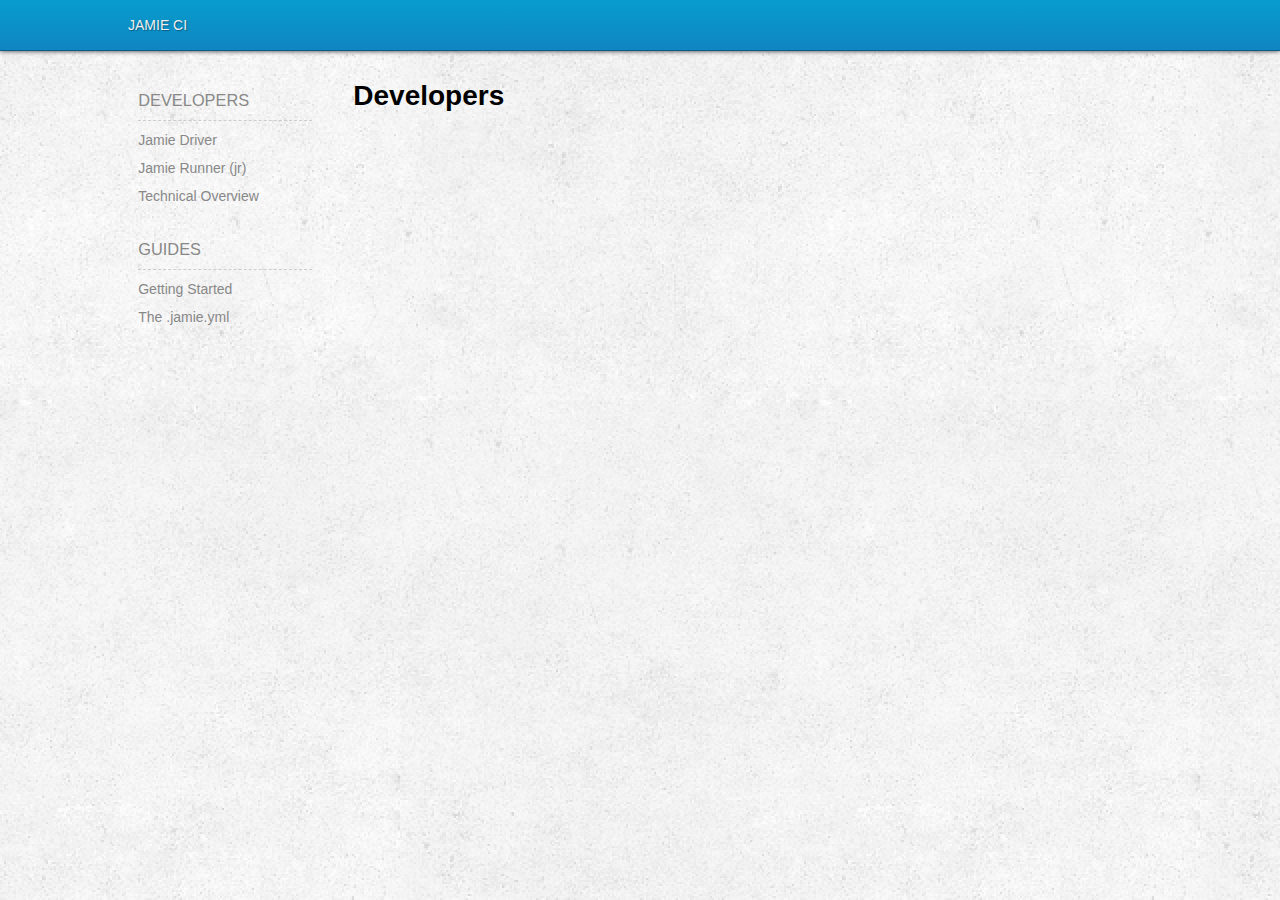
==== developers/index.html @ 0d730f83 "Automated commit at 2013-01-21 02:43:44 UTC by middleman-deploy 3.0.9" ====
<!DOCTYPE html PUBLIC "-//W3C//DTD XHTML 1.0 Transitional//EN" "http://www.w3.org/TR/xhtml1/DTD/xhtml1-transitional.dtd">
<html>
  <head>
    <meta charset='utf-8' />
    <!-- Always force latest IE rendering engine or request Chrome Frame -->
    <meta content='IE=edge,chrome=1' http-equiv='X-UA-Compatible' />
    <!-- Use title if it's in the page YAML frontmatter -->
    <title>Developers | Jamie CI</title>
    <link href="../assets/stylesheets/normalize-97057f35.css" media="screen" rel="stylesheet" type="text/css" />
    <link href="../assets/stylesheets/application-2208bfd4.css" media="screen" rel="stylesheet" type="text/css" />
    <script src="../assets/javascripts/application-eca7008a.js" type="text/javascript"></script>
    <body>
      <header id='header'>
        <div class='wrap'>
          <span id='logo'><a href="/">Jamie CI</a></span>
        </div>
      </header>
      <section id='main'>
        <div class='wrap'>
          <div id='sidebar'>
            <h3><a class="active" href="/developers/">Developers</a></h3>
            <ul>
              <li><a href="/developers/jamie_driver/">Jamie Driver</a></li>
              <li><a href="/developers/jamie_runner/">Jamie Runner (jr)</a></li>
              <li><a href="/developers/technical_overview/">Technical Overview</a></li>
            </ul>
            <h3><a href="/guides/">Guides</a></h3>
            <ul>
              <li><a href="/guides/getting_started/">Getting Started</a></li>
              <li><a href="/guides/the_jamie_yml/">The .jamie.yml</a></li>
            </ul>
          </div>
          <div id='content'>
            <h1>Developers</h1>
            
          </div>
        </div>
      </section>
    </body>
  </head>
</html>
---- assets/stylesheets/application-2208bfd4.css ----
@charset "UTF-8";.highlight pre{background:#ffffff;border:1px solid #ccc;-webkit-border-radius:5px;-moz-border-radius:5px;-ms-border-radius:5px;-o-border-radius:5px;border-radius:5px;-webkit-box-shadow:1px 1px 10px #ccc;-moz-box-shadow:1px 1px 10px #ccc;box-shadow:1px 1px 10px #ccc;line-height:1.3;margin:10px 20px;padding:10px 15px}.highlight .hll{background-color:#ffc}.highlight .c{color:#999988;font-style:italic}.highlight .err{color:#a61717;background-color:#e3d2d2}.highlight .k{color:#000000;font-weight:700}.highlight .o{color:#000000;font-weight:700}.highlight .cm{color:#999988;font-style:italic}.highlight .cp{color:#999999;font-weight:700;font-style:italic}.highlight .c1{color:#999988;font-style:italic}.highlight .cs{color:#999999;font-weight:700;font-style:italic}.highlight .gd{color:#000000;background-color:#fdd}.highlight .ge{color:#000000;font-style:italic}.highlight .gr{color:#a00}.highlight .gh{color:#999}.highlight .gi{color:#000000;background-color:#dfd}.highlight .go{color:#888}.highlight .gp{color:#555}.highlight .gs{font-weight:700}.highlight .gu{color:#aaa}.highlight .gt{color:#a00}.highlight .kc{color:#000000;font-weight:700}.highlight .kd{color:#000000;font-weight:700}.highlight .kn{color:#000000;font-weight:700}.highlight .kp{color:#000000;font-weight:700}.highlight .kr{color:#000000;font-weight:700}.highlight .kt{color:#445588;font-weight:700}.highlight .m{color:#099}.highlight .s{color:#d01040}.highlight .na{color:teal}.highlight .nb{color:#0086b3}.highlight .nc{color:#445588;font-weight:700}.highlight .no{color:teal}.highlight .nd{color:#3c5d5d;font-weight:700}.highlight .ni{color:purple}.highlight .ne{color:#990000;font-weight:700}.highlight .nf{color:#990000;font-weight:700}.highlight .nl{color:#990000;font-weight:700}.highlight .nn{color:#555}.highlight .nt{color:navy}.highlight .nv{color:teal}.highlight .ow{color:#000000;font-weight:700}.highlight .w{color:#bbb}.highlight .mf{color:#099}.highlight .mh{color:#099}.highlight .mi{color:#099}.highlight .mo{color:#099}.highlight .sb{color:#d01040}.highlight .sc{color:#d01040}.highlight .sd{color:#d01040}.highlight .s2{color:#d01040}.highlight .se{color:#d01040}.highlight .sh{color:#d01040}.highlight .si{color:#d01040}.highlight .sx{color:#d01040}.highlight .sr{color:#009926}.highlight .s1{color:#d01040}.highlight .ss{color:#990073}.highlight .bp{color:#999}.highlight .vc{color:teal}.highlight .vg{color:teal}.highlight .vi{color:teal}.highlight .il{color:#099}body{background-color:#eee;background-image:url('../images/background-929180a9.png');background-repeat:repeat;font-family:"Droid Sans",sans-serif;font-size:14px}h2{padding:15px 0 5px 0;border-bottom:1px dashed #888}p{color:#333;line-height:1.5}a,a:visited{color:#079dcd}a:hover,a:visited:hover{text-decoration:none}a:active,a:visited:active{color:#075d86}ol,ul{line-height:1.5}ul{list-style-type:square}hr{border:none;border-bottom:1px dashed #888}.wrap{margin:0 auto;overflow:auto;max-width:1024px;min-width:800px}#header{background-image:-webkit-gradient(linear,50% 0,50% 100%,color-stop(0%,#079dcd),color-stop(100%,#1085c1));background-image:-webkit-linear-gradient(#079dcd,#1085c1);background-image:-moz-linear-gradient(#079dcd,#1085c1);background-image:-o-linear-gradient(#079dcd,#1085c1);background-image:linear-gradient(#079dcd,#1085c1);border-bottom:1px solid #075d86;-webkit-box-shadow:0 0 5px #333;-moz-box-shadow:0 0 5px #333;box-shadow:0 0 5px #333;height:50px;line-height:50px;width:100%}#header span#logo a{color:#eee;font-size:14px;font-family:Helvetica,cursive;text-shadow:1px 1px 1px #075d86;font-weight:100;text-transform:uppercase;text-decoration:none}#sidebar{float:left;margin:0 1% 0 0;padding:1%;width:17%}#sidebar section{margin-bottom:50px}#sidebar h3{margin:30px 0 0 0;padding:0}#sidebar h3 a{border-bottom:1px dashed #ccc;color:#888;display:block;font-family:Helvetica,cursive;font-weight:100;margin:0 0 5px 0;padding:0 0 10px 0;text-decoration:none;text-transform:uppercase}#sidebar ul{line-height:2;list-style-type:none;padding:0;margin:0}#sidebar ul li a,#sidebar ul li a:visited{color:#888;font-family:Helvetica,cursive;font-size:14px;font-weight:100;text-decoration:none}#sidebar ul li a:hover,#sidebar ul li a:active,#sidebar ul li a:visited:hover,#sidebar ul li a:visited:active{color:#333;text-decoration:none}#sidebar ul li a.active,#sidebar ul li a:visited.active{color:#000;font-weight:700}#content{float:right;margin:0 0 0 1%;padding:1%;width:77%}ul.breadcrumbs{list-style-type:none;margin:0;padding:0}ul.breadcrumbs li{margin:0;padding:0}ul.breadcrumbs li:not(:last-child){float:left}ul.breadcrumbs li:not(:last-child) a:after{content:'»';margin-left:5px}ul.breadcrumbs a,ul.breadcrumbs a:visited,ul.breadcrumbs a:hover,ul.breadcrumbs a:active{color:#888;font-size:12px;margin-right:5px;text-decoration:none}#footer{clear:both}
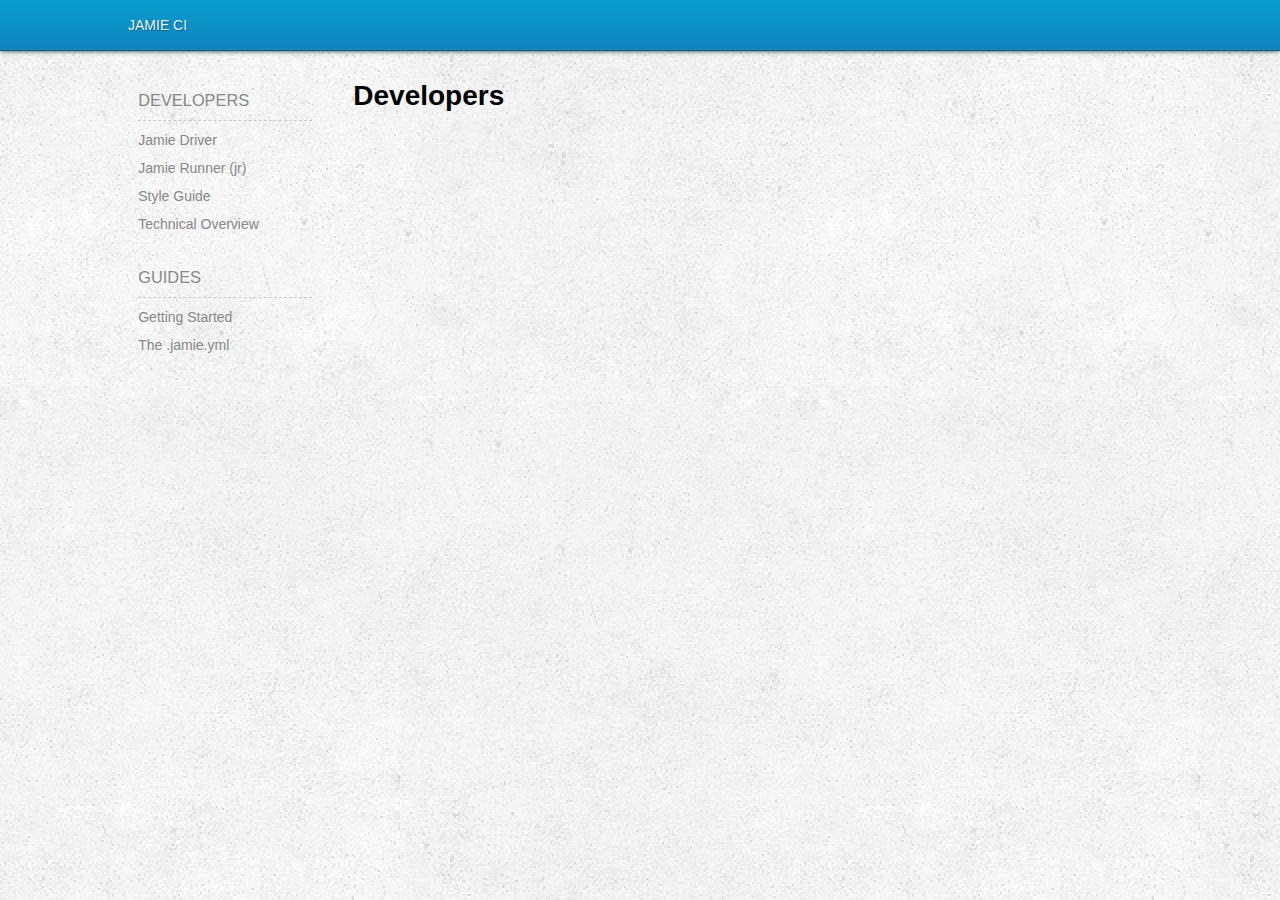
==== commit c18e782b: "Automated commit at 2013-01-21 03:13:26 UTC by middleman-deploy 3.0.9" ====
--- a/developers/index.html
+++ b/developers/index.html
@@ -22,6 +22,7 @@
             <ul>
               <li><a href="/developers/jamie_driver/">Jamie Driver</a></li>
               <li><a href="/developers/jamie_runner/">Jamie Runner (jr)</a></li>
+              <li><a href="/developers/style_guide/">Style Guide</a></li>
               <li><a href="/developers/technical_overview/">Technical Overview</a></li>
             </ul>
             <h3><a href="/guides/">Guides</a></h3>
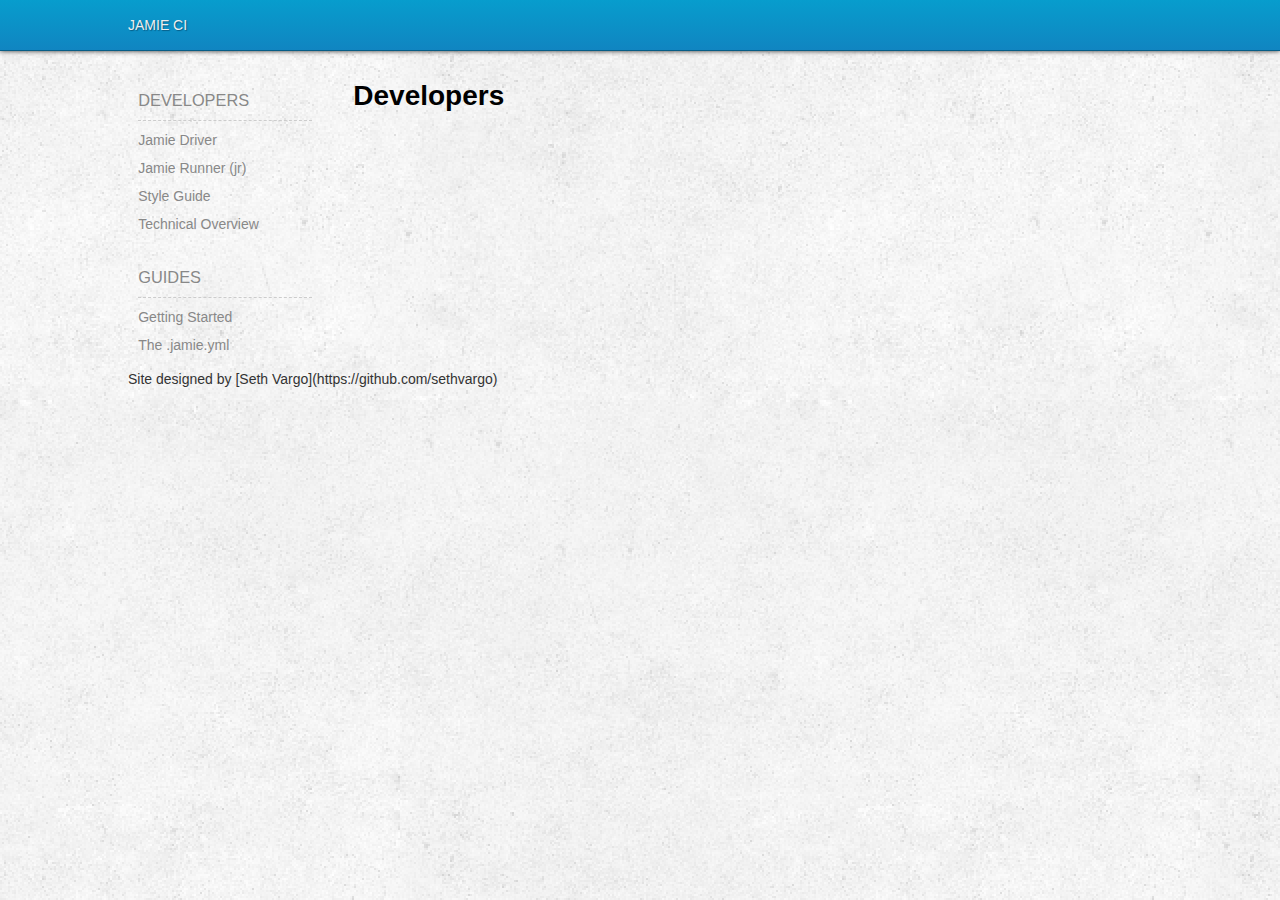
==== commit 037c2b30: "Automated commit at 2013-01-21 03:14:49 UTC by middleman-deploy 3.0.9" ====
--- a/developers/index.html
+++ b/developers/index.html
@@ -35,6 +35,9 @@
             <h1>Developers</h1>
             
           </div>
+          <div id='footer'>
+            <p>Site designed by [Seth Vargo](https://github.com/sethvargo)</p>
+          </div>
         </div>
       </section>
     </body>
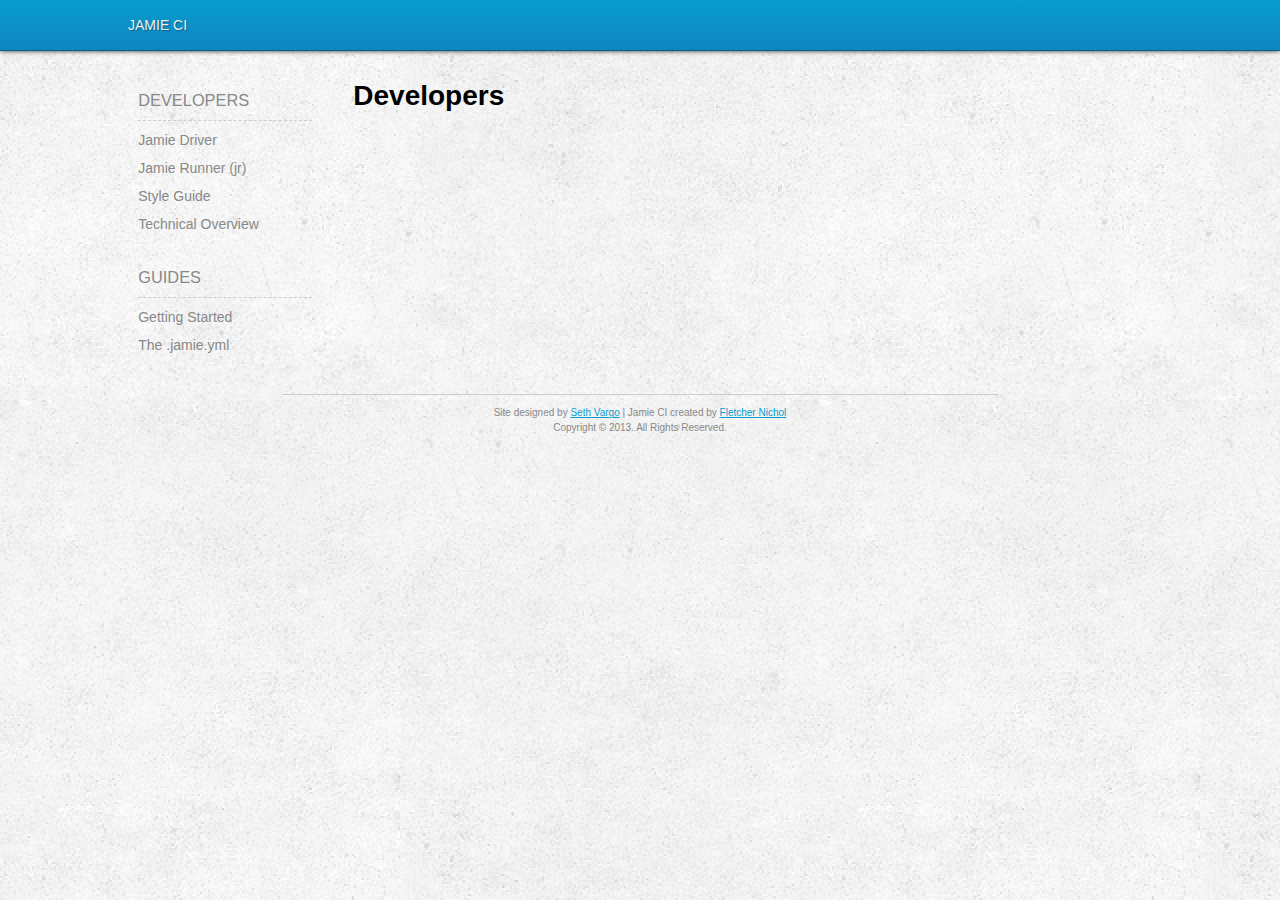
==== commit 671923b8: "Automated commit at 2013-01-21 03:23:39 UTC by middleman-deploy 3.0.9" ====
--- a/developers/index.html
+++ b/developers/index.html
@@ -7,7 +7,7 @@
     <!-- Use title if it's in the page YAML frontmatter -->
     <title>Developers | Jamie CI</title>
     <link href="../assets/stylesheets/normalize-97057f35.css" media="screen" rel="stylesheet" type="text/css" />
-    <link href="../assets/stylesheets/application-2208bfd4.css" media="screen" rel="stylesheet" type="text/css" />
+    <link href="../assets/stylesheets/application-fe1b1b58.css" media="screen" rel="stylesheet" type="text/css" />
     <script src="../assets/javascripts/application-eca7008a.js" type="text/javascript"></script>
     <body>
       <header id='header'>
@@ -35,8 +35,10 @@
             <h1>Developers</h1>
             
           </div>
+          <div class='clear'></div>
           <div id='footer'>
-            <p>Site designed by [Seth Vargo](https://github.com/sethvargo)</p>
+            <p>Site designed by <a href="https://github.com/sethvargo">Seth Vargo</a> | Jamie CI created by <a href="https://github.com/fnichol">Fletcher Nichol</a></p>
+            <p>Copyright &copy; 2013. All Rights Reserved.</p>
           </div>
         </div>
       </section>
--- a/assets/stylesheets/application-fe1b1b58.css
+++ b/assets/stylesheets/application-fe1b1b58.css
@@ -0,0 +1 @@
+@charset "UTF-8";.highlight pre{background:#ffffff;border:1px solid #ccc;-webkit-border-radius:5px;-moz-border-radius:5px;-ms-border-radius:5px;-o-border-radius:5px;border-radius:5px;-webkit-box-shadow:1px 1px 10px #ccc;-moz-box-shadow:1px 1px 10px #ccc;box-shadow:1px 1px 10px #ccc;line-height:1.3;margin:10px 20px;padding:10px 15px}.highlight .hll{background-color:#ffc}.highlight .c{color:#999988;font-style:italic}.highlight .err{color:#a61717;background-color:#e3d2d2}.highlight .k{color:#000000;font-weight:700}.highlight .o{color:#000000;font-weight:700}.highlight .cm{color:#999988;font-style:italic}.highlight .cp{color:#999999;font-weight:700;font-style:italic}.highlight .c1{color:#999988;font-style:italic}.highlight .cs{color:#999999;font-weight:700;font-style:italic}.highlight .gd{color:#000000;background-color:#fdd}.highlight .ge{color:#000000;font-style:italic}.highlight .gr{color:#a00}.highlight .gh{color:#999}.highlight .gi{color:#000000;background-color:#dfd}.highlight .go{color:#888}.highlight .gp{color:#555}.highlight .gs{font-weight:700}.highlight .gu{color:#aaa}.highlight .gt{color:#a00}.highlight .kc{color:#000000;font-weight:700}.highlight .kd{color:#000000;font-weight:700}.highlight .kn{color:#000000;font-weight:700}.highlight .kp{color:#000000;font-weight:700}.highlight .kr{color:#000000;font-weight:700}.highlight .kt{color:#445588;font-weight:700}.highlight .m{color:#099}.highlight .s{color:#d01040}.highlight .na{color:teal}.highlight .nb{color:#0086b3}.highlight .nc{color:#445588;font-weight:700}.highlight .no{color:teal}.highlight .nd{color:#3c5d5d;font-weight:700}.highlight .ni{color:purple}.highlight .ne{color:#990000;font-weight:700}.highlight .nf{color:#990000;font-weight:700}.highlight .nl{color:#990000;font-weight:700}.highlight .nn{color:#555}.highlight .nt{color:navy}.highlight .nv{color:teal}.highlight .ow{color:#000000;font-weight:700}.highlight .w{color:#bbb}.highlight .mf{color:#099}.highlight .mh{color:#099}.highlight .mi{color:#099}.highlight .mo{color:#099}.highlight .sb{color:#d01040}.highlight .sc{color:#d01040}.highlight .sd{color:#d01040}.highlight .s2{color:#d01040}.highlight .se{color:#d01040}.highlight .sh{color:#d01040}.highlight .si{color:#d01040}.highlight .sx{color:#d01040}.highlight .sr{color:#009926}.highlight .s1{color:#d01040}.highlight .ss{color:#990073}.highlight .bp{color:#999}.highlight .vc{color:teal}.highlight .vg{color:teal}.highlight .vi{color:teal}.highlight .il{color:#099}body{background-color:#eee;background-image:url('../images/background-929180a9.png');background-repeat:repeat;font-family:"Droid Sans",sans-serif;font-size:14px}h2{padding:15px 0 5px 0;border-bottom:1px dashed #888}p{color:#333;line-height:1.5}a,a:visited{color:#079dcd}a:hover,a:visited:hover{text-decoration:none}a:active,a:visited:active{color:#075d86}ol,ul{line-height:1.5}ul{list-style-type:square}hr{border:none;border-bottom:1px dashed #888}.wrap{margin:0 auto;overflow:auto;max-width:1024px;min-width:800px}#header{background-image:-webkit-gradient(linear,50% 0,50% 100%,color-stop(0%,#079dcd),color-stop(100%,#1085c1));background-image:-webkit-linear-gradient(#079dcd,#1085c1);background-image:-moz-linear-gradient(#079dcd,#1085c1);background-image:-o-linear-gradient(#079dcd,#1085c1);background-image:linear-gradient(#079dcd,#1085c1);border-bottom:1px solid #075d86;-webkit-box-shadow:0 0 5px #333;-moz-box-shadow:0 0 5px #333;box-shadow:0 0 5px #333;height:50px;line-height:50px;width:100%}#header span#logo a{color:#eee;font-size:14px;font-family:Helvetica,cursive;text-shadow:1px 1px 1px #075d86;font-weight:100;text-transform:uppercase;text-decoration:none}#sidebar{float:left;margin:0 1% 0 0;padding:1%;width:17%}#sidebar section{margin-bottom:50px}#sidebar h3{margin:30px 0 0 0;padding:0}#sidebar h3 a{border-bottom:1px dashed #ccc;color:#888;display:block;font-family:Helvetica,cursive;font-weight:100;margin:0 0 5px 0;padding:0 0 10px 0;text-decoration:none;text-transform:uppercase}#sidebar ul{line-height:2;list-style-type:none;padding:0;margin:0}#sidebar ul li a,#sidebar ul li a:visited{color:#888;font-family:Helvetica,cursive;font-size:14px;font-weight:100;text-decoration:none}#sidebar ul li a:hover,#sidebar ul li a:active,#sidebar ul li a:visited:hover,#sidebar ul li a:visited:active{color:#333;text-decoration:none}#sidebar ul li a.active,#sidebar ul li a:visited.active{color:#000;font-weight:700}#content{float:right;margin:0 0 0 1%;padding:1%;width:77%}ul.breadcrumbs{list-style-type:none;margin:0;padding:0}ul.breadcrumbs li{margin:0;padding:0}ul.breadcrumbs li:not(:last-child){float:left}ul.breadcrumbs li:not(:last-child) a:after{content:'»';margin-left:5px}ul.breadcrumbs a,ul.breadcrumbs a:visited,ul.breadcrumbs a:hover,ul.breadcrumbs a:active{color:#888;font-size:12px;margin-right:5px;text-decoration:none}#footer{border-top:1px solid #ccc;clear:both;margin:25px auto;width:70%}#footer p{color:#888;font-size:10px;margin-bottom:-10px;text-align:center}.clear{clear:both}